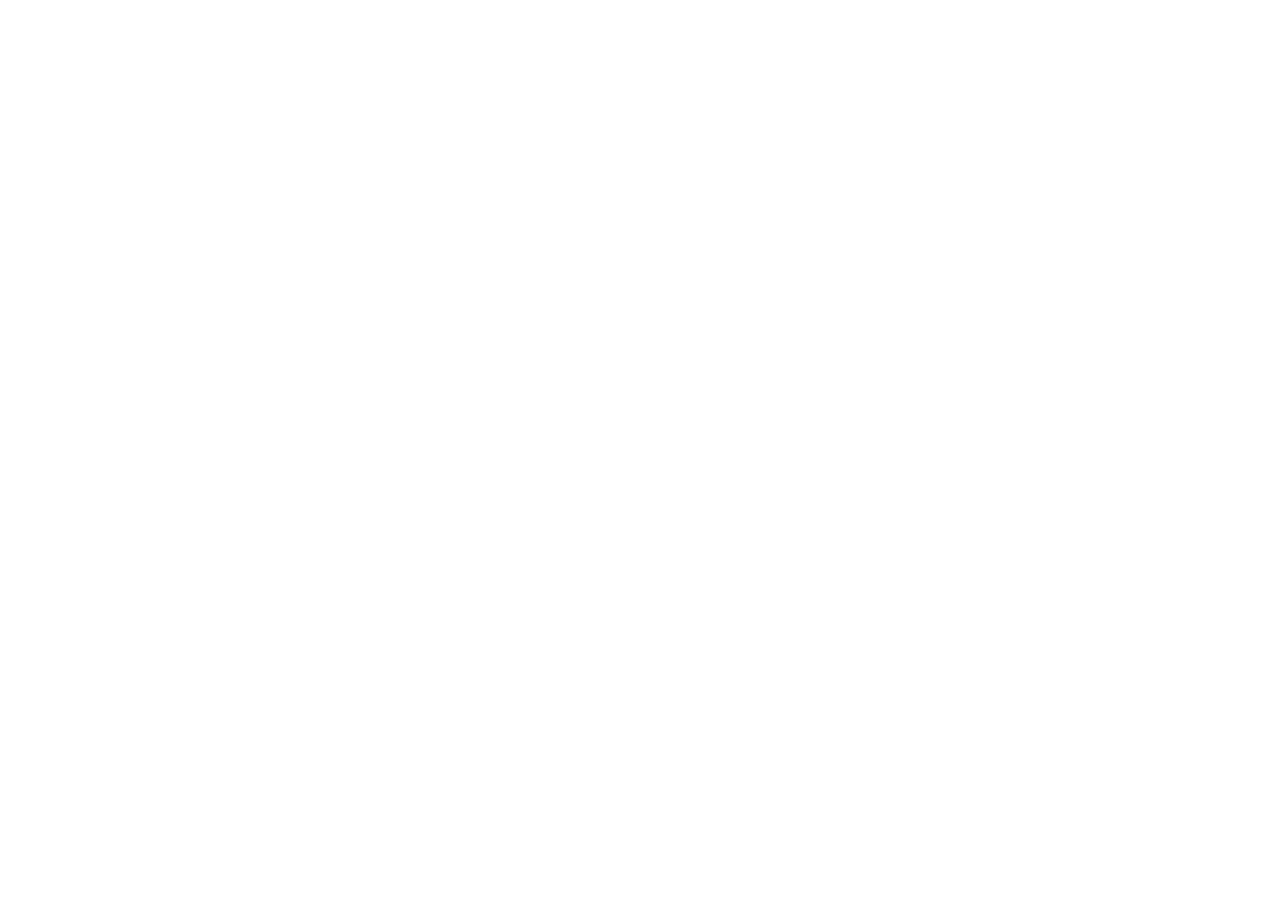
==== index.html @ 89c5e9c7 "Se agrega index.html" ====
<!DOCTYPE html>
<html lang="es">
<head>
    <meta charset="UTF-8">
    <meta name="viewport" content="width=device-width, initial-scale=1.0">
    <title>Trabajo-Practico-I</title>
</head>
<body>

</body>
</html>
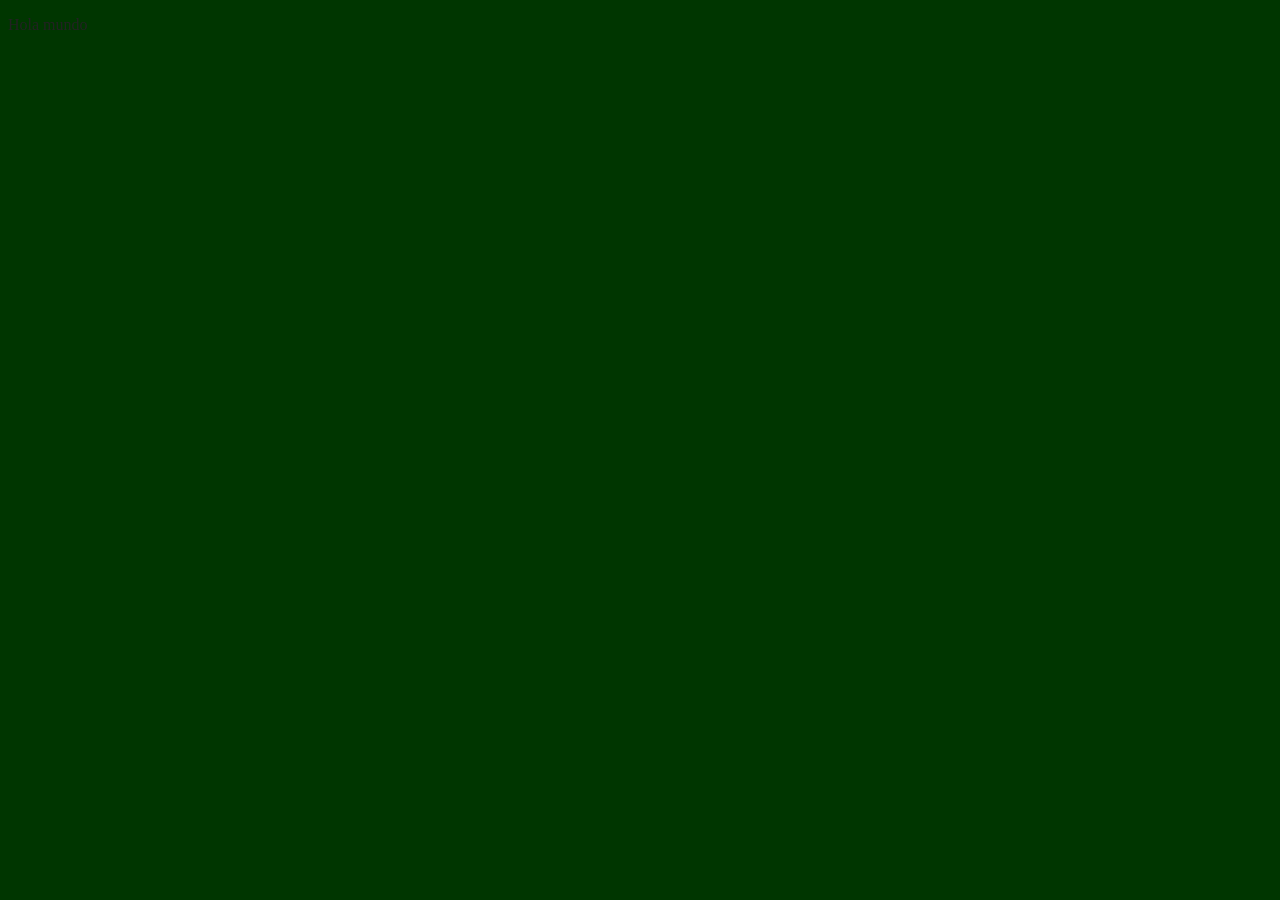
==== commit 3cb72bc7: "Se agrego estilo.css al proyecto" ====
--- a/index.html
+++ b/index.html
@@ -3,9 +3,10 @@
 <head>
     <meta charset="UTF-8">
     <meta name="viewport" content="width=device-width, initial-scale=1.0">
-    <title>Trabajo-Practico-I</title>
+    <title>TP1-ProgramacionIII</title>
+    <link rel="stylesheet" href="estilo.css"
 </head>
 <body>
-
+<p>Hola mundo</p>
 </body>
 </html>
--- a/estilo.css
+++ b/estilo.css
@@ -0,0 +1,4 @@
+body{
+    background-color: rgb(0, 54, 0);
+    color: #222;
+}
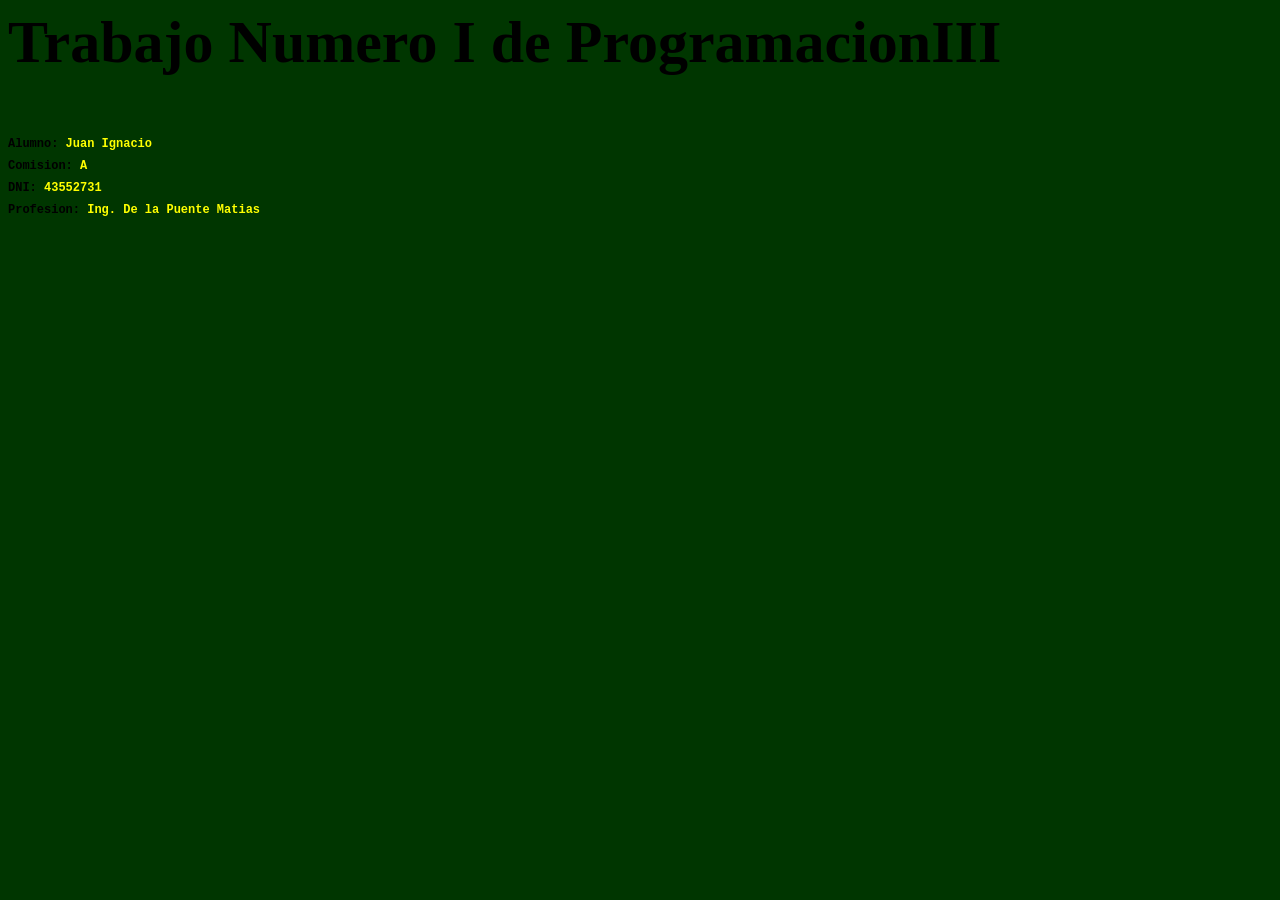
==== commit 5998a27e: "Se coloco un background y se añadieron  lineas para encabezado y titulo en index.html" ====
--- a/index.html
+++ b/index.html
@@ -4,9 +4,22 @@
     <meta charset="UTF-8">
     <meta name="viewport" content="width=device-width, initial-scale=1.0">
     <title>TP1-ProgramacionIII</title>
-    <link rel="stylesheet" href="estilo.css"
+    <link rel="stylesheet" href="estilo.css" />
+    <style>
+        #encabezado {
+            color: black;
+            font-size: 60px;
+            font-family: Georgia, 'Times New Roman', Times, serif;
+        }
+    </style>
 </head>
 <body>
-<p>Hola mundo</p>
+
+<strong id="encabezado">Trabajo Numero I de ProgramacionIII</p>
+<h1 id="titulo">Alumno: <strong class="nombre">Juan Ignacio</strong></h1>
+<h1 id="titulo">Comision: <strong class="nombre">A</strong></h1>
+<h1 id="titulo">DNI: <strong class="nombre">43552731</strong></h1>
+<h1 id="titulo">Profesion: <strong class="nombre">Ing. De la Puente Matias</strong></h1>
+
 </body>
 </html>
--- a/estilo.css
+++ b/estilo.css
@@ -1,4 +1,14 @@
 body{
     background-color: rgb(0, 54, 0);
     color: #222;
-}+}
+#titulo {
+            color: black;
+            font-size: 12px;
+            font-family: 'Courier New', Courier, monospace;
+        }
+.nombre {
+            color: yellow;
+            font-size: 12px;
+            font-family: 'Courier New', Courier, monospace;
+        }
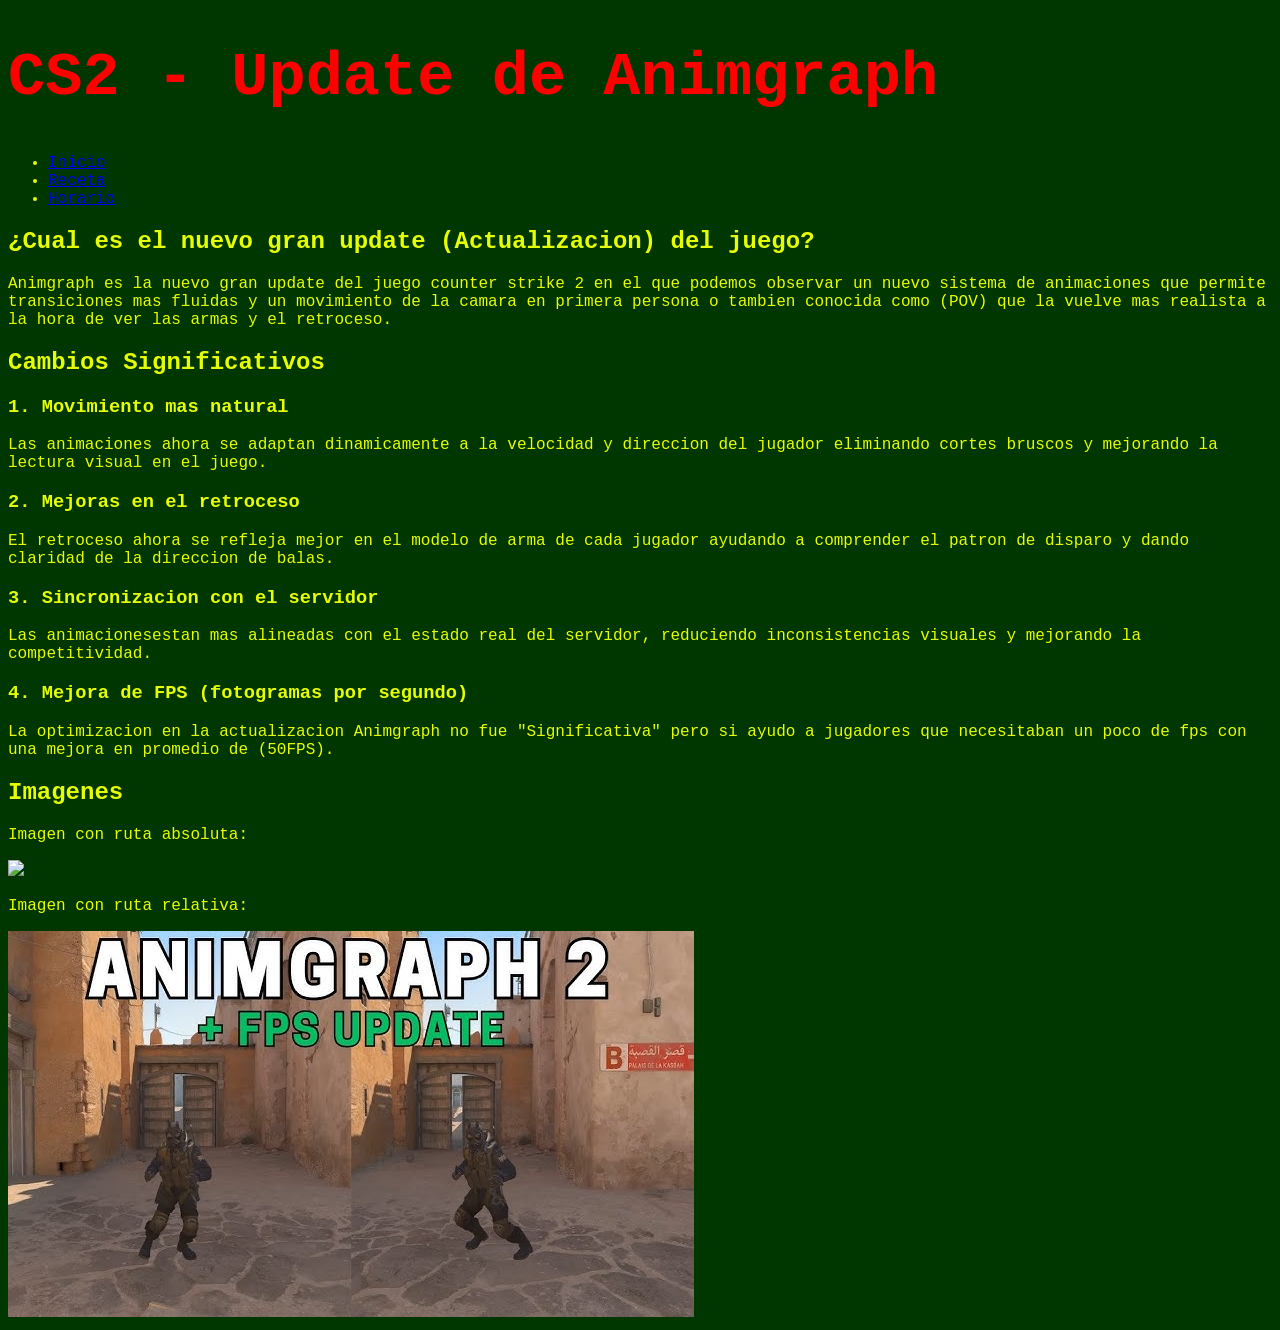
==== commit 9fae4f6d: "Corrección de index.html de estilo.css y se agrega al proyecto Imagen.pjg" ====
--- a/index.html
+++ b/index.html
@@ -3,7 +3,7 @@
 <head>
     <meta charset="UTF-8">
     <meta name="viewport" content="width=device-width, initial-scale=1.0">
-    <title>TP1-ProgramacionIII</title>
+    <title>CS2 - Update Animgraph</title>
     <link rel="stylesheet" href="estilo.css" />
     <style>
         #encabezado {
@@ -14,12 +14,58 @@
     </style>
 </head>
 <body>
+<header>
+    <h1 id="titulo">CS2 - Update de Animgraph</h1>
+    <nav>
+        <ul>
+            <li><a href="index.html">Inicio</a></li>
+            <li><a href="receta.html">Receta</a></li>
+            <li><a href="horario.html">Horario</a></li>
+        </ul>
+    </nav>
+</header>
+<section>
+    <h2>¿Cual es el nuevo gran update (Actualizacion) del juego?</h2>
+    <p> Animgraph es la nuevo gran update del juego counter strike 2
+    en el que podemos observar un nuevo sistema de animaciones que permite
+    transiciones mas fluidas y un movimiento de la camara en primera persona o
+    tambien conocida como (POV) que la vuelve mas realista a la hora de ver las
+    armas y el retroceso.
+    </p>
+</section>
+<section>
+    <h2>Cambios Significativos</h2>
+    <article>
+        <h3>1. Movimiento mas natural</h3>
+        <p> Las animaciones ahora se adaptan dinamicamente a la velocidad y direccion
+        del jugador eliminando cortes bruscos y mejorando la lectura visual en el juego. 
+        </p>
+    </article>
+    <article>
+        <h3>2. Mejoras en el retroceso</h3>
+        <p> El retroceso ahora se refleja mejor en el modelo de arma de cada jugador
+        ayudando a comprender el patron de disparo y dando claridad de la direccion de balas.
+        </p>
+    </article>
+        <h3>3. Sincronizacion con el servidor</h3>
+        <p> Las animacionesestan mas alineadas con el estado real del servidor, reduciendo
+        inconsistencias visuales y mejorando la competitividad.
+        </p>
+    </article>
+    </article>
+        <h3>4. Mejora de FPS (fotogramas por segundo)</h3>
+        <p> La optimizacion en la actualizacion Animgraph no fue "Significativa" pero si ayudo
+            a jugadores que necesitaban un poco de fps con una mejora en promedio de (50FPS).
+        </p>
+    </article>
+</section>
+<section>
+    <h2>Imagenes</h2>
+    <p> Imagen con ruta absoluta:</p>
+    <img src="https://i.ytimg.com/vi/Rqi321BlCGA/hq720.jpg?sqp=-oaymwEhCK4FEIIDSFryq4qpAxMIARUAAAAAGAElAADIQj0AgKJD&rs=AOn4CLCjwJj9s6CIrurBovhu0bE1nynMvA">
 
-<strong id="encabezado">Trabajo Numero I de ProgramacionIII</p>
-<h1 id="titulo">Alumno: <strong class="nombre">Juan Ignacio</strong></h1>
-<h1 id="titulo">Comision: <strong class="nombre">A</strong></h1>
-<h1 id="titulo">DNI: <strong class="nombre">43552731</strong></h1>
-<h1 id="titulo">Profesion: <strong class="nombre">Ing. De la Puente Matias</strong></h1>
-
+    <p> Imagen con ruta relativa:</p>
+    <img src="Imagen.jpg" width="686" height="386">
+</section>
 </body>
 </html>
--- a/estilo.css
+++ b/estilo.css
@@ -1,10 +1,11 @@
 body{
+    font-family: 'Courier New', Courier, monospace;
     background-color: rgb(0, 54, 0);
-    color: #222;
+    color: #e5ff00;
 }
 #titulo {
-            color: black;
-            font-size: 12px;
+            color: rgb(255, 0, 0);
+            font-size: 62px;
             font-family: 'Courier New', Courier, monospace;
         }
 .nombre {
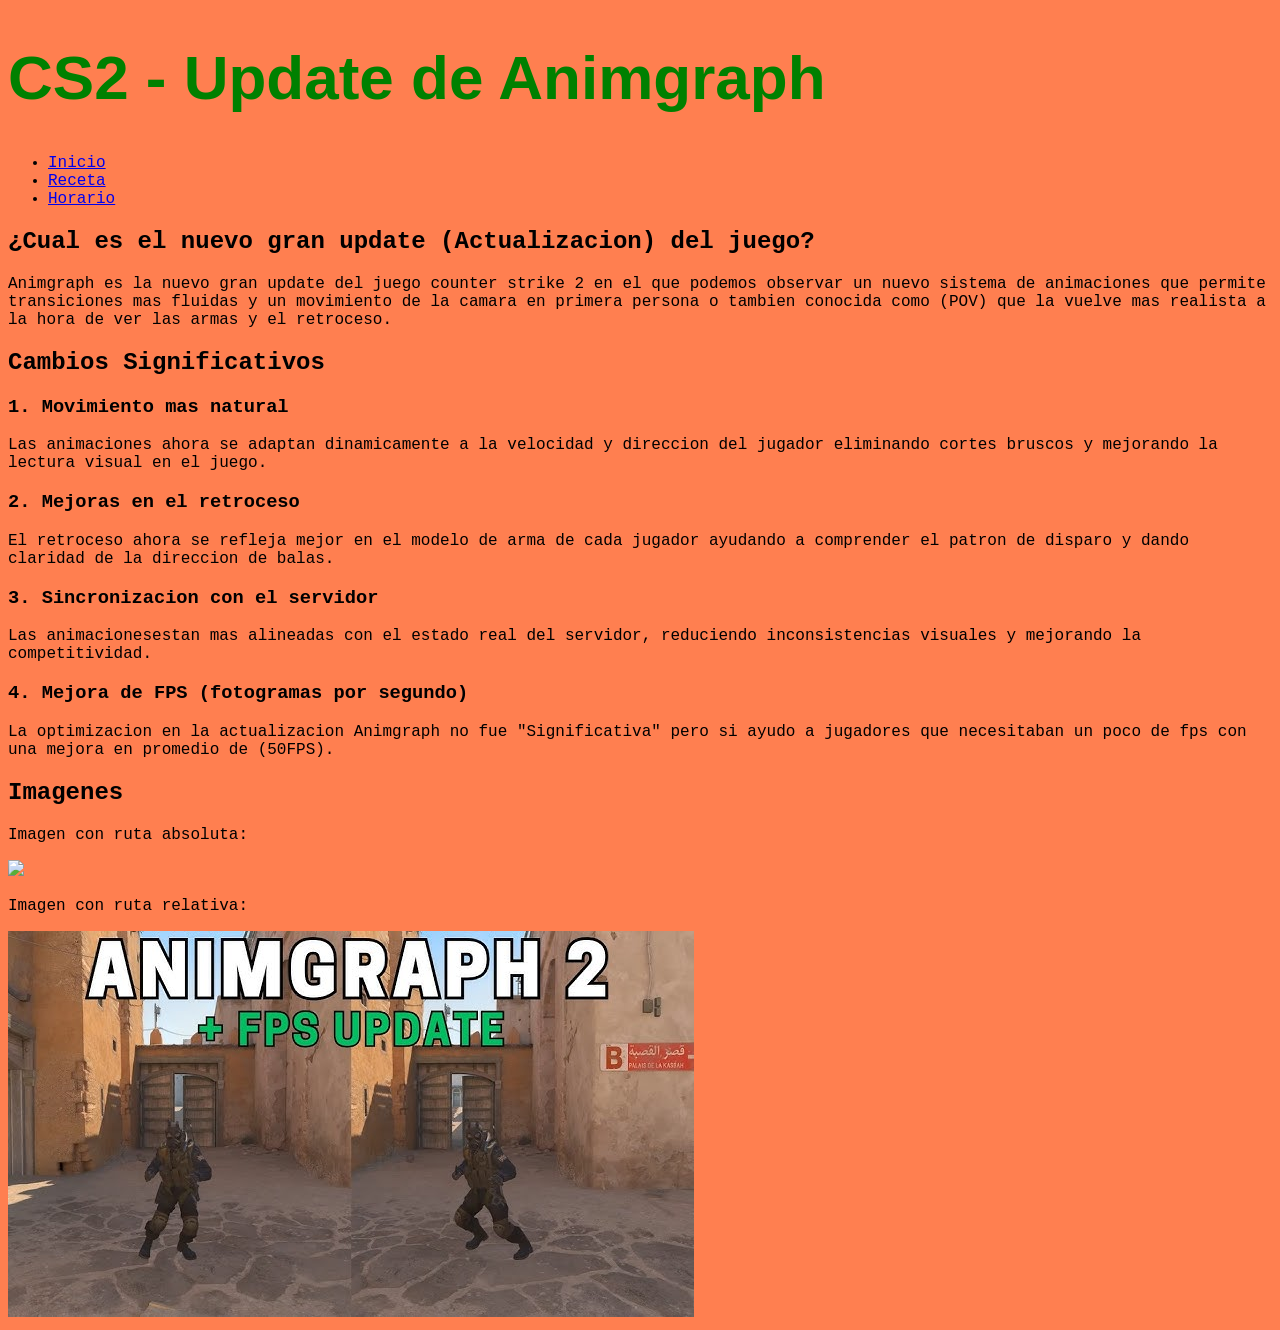
==== commit 7f2112af: "Update de pequeñas modificaciones para estilo.css, horario.hmtl, index.html y una modificacion grand" ====
--- a/index.html
+++ b/index.html
@@ -5,13 +5,6 @@
     <meta name="viewport" content="width=device-width, initial-scale=1.0">
     <title>CS2 - Update Animgraph</title>
     <link rel="stylesheet" href="estilo.css" />
-    <style>
-        #encabezado {
-            color: black;
-            font-size: 60px;
-            font-family: Georgia, 'Times New Roman', Times, serif;
-        }
-    </style>
 </head>
 <body>
 <header>
@@ -55,7 +48,7 @@
     </article>
         <h3>4. Mejora de FPS (fotogramas por segundo)</h3>
         <p> La optimizacion en la actualizacion Animgraph no fue "Significativa" pero si ayudo
-            a jugadores que necesitaban un poco de fps con una mejora en promedio de (50FPS).
+        a jugadores que necesitaban un poco de fps con una mejora en promedio de (50FPS).
         </p>
     </article>
 </section>
@@ -65,7 +58,7 @@
     <img src="https://i.ytimg.com/vi/Rqi321BlCGA/hq720.jpg?sqp=-oaymwEhCK4FEIIDSFryq4qpAxMIARUAAAAAGAElAADIQj0AgKJD&rs=AOn4CLCjwJj9s6CIrurBovhu0bE1nynMvA">
 
     <p> Imagen con ruta relativa:</p>
-    <img src="Imagen.jpg" width="686" height="386">
+    <img src="Imagen.jpg">
 </section>
 </body>
 </html>
--- a/estilo.css
+++ b/estilo.css
@@ -1,15 +1,9 @@
 body{
-    font-family: 'Courier New', Courier, monospace;
-    background-color: rgb(0, 54, 0);
-    color: #e5ff00;
-}
+            font-family: 'Courier New', Courier, monospace;
+            background-color: coral
+        }
 #titulo {
-            color: rgb(255, 0, 0);
+            font-family: Arial, Helvetica, sans-serif;
+            color: green;
             font-size: 62px;
-            font-family: 'Courier New', Courier, monospace;
-        }
-.nombre {
-            color: yellow;
-            font-size: 12px;
-            font-family: 'Courier New', Courier, monospace;
         }
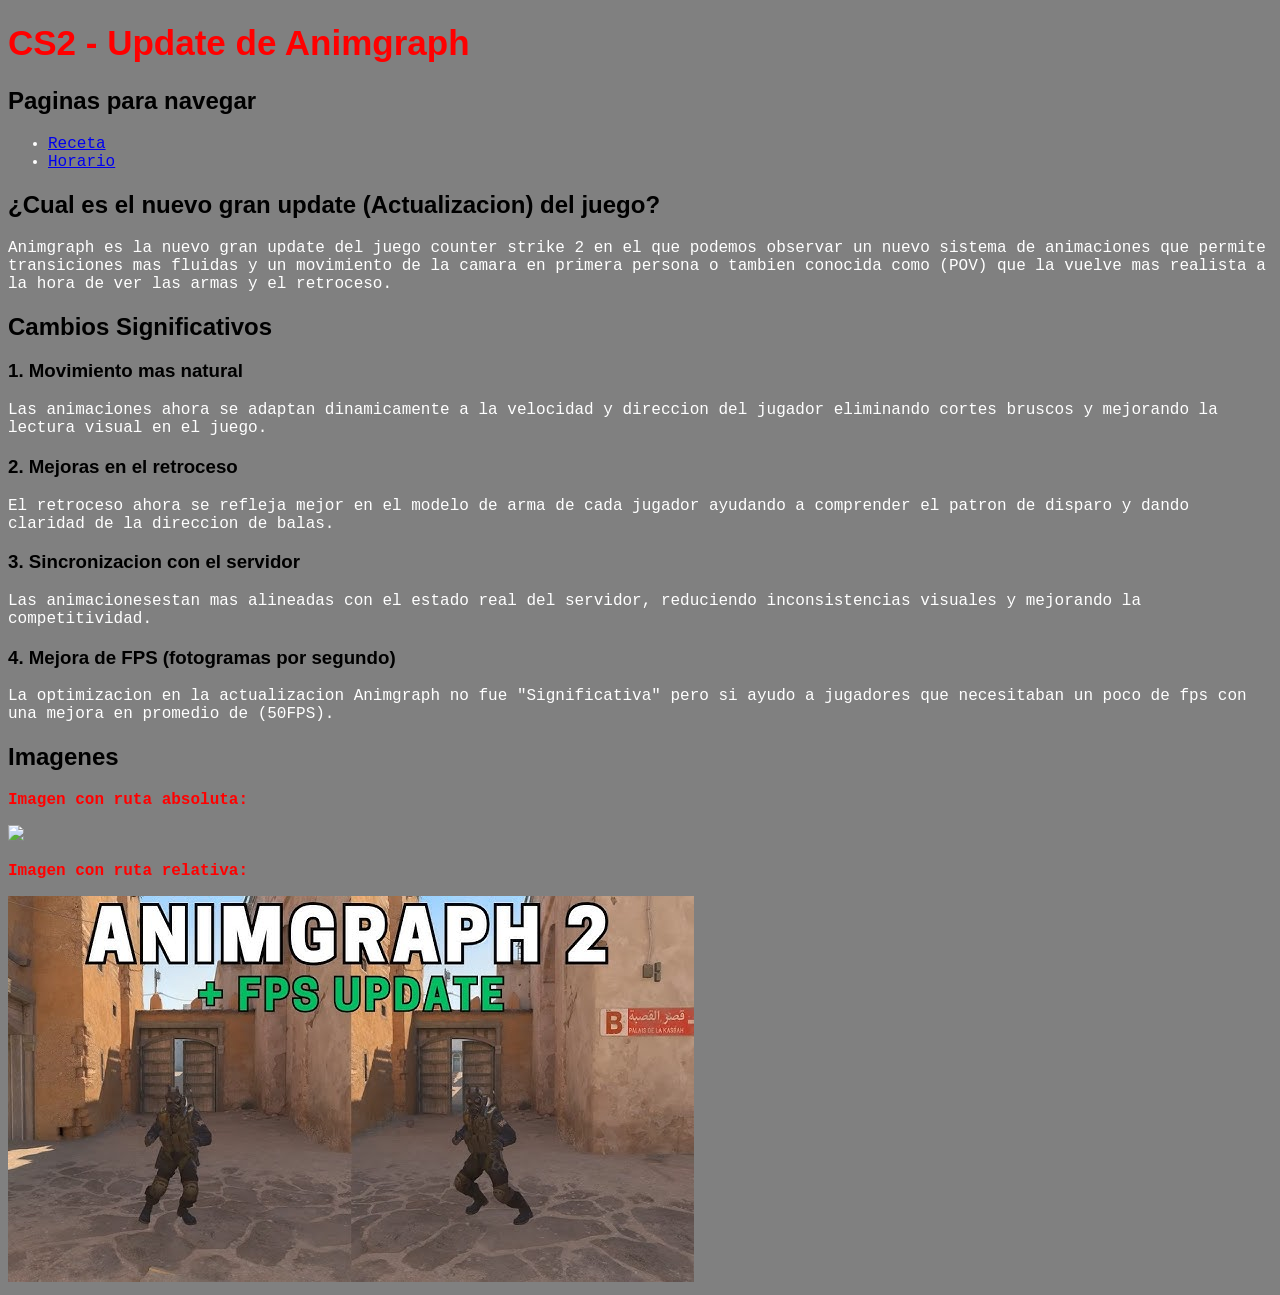
==== commit c64d2a4c: "Se resolvieron errores de sintaxis en los archivos y se cambio el color del background del proyecto" ====
--- a/index.html
+++ b/index.html
@@ -4,14 +4,14 @@
     <meta charset="UTF-8">
     <meta name="viewport" content="width=device-width, initial-scale=1.0">
     <title>CS2 - Update Animgraph</title>
-    <link rel="stylesheet" href="estilo.css" />
+    <link rel="stylesheet" href="estilo.css"/>
 </head>
 <body>
 <header>
-    <h1 id="titulo">CS2 - Update de Animgraph</h1>
+    <h1>CS2 - Update de Animgraph</h1>
+    <h2>Paginas para navegar</h2>
     <nav>
         <ul>
-            <li><a href="index.html">Inicio</a></li>
             <li><a href="receta.html">Receta</a></li>
             <li><a href="horario.html">Horario</a></li>
         </ul>
@@ -19,33 +19,31 @@
 </header>
 <section>
     <h2>¿Cual es el nuevo gran update (Actualizacion) del juego?</h2>
-    <p> Animgraph es la nuevo gran update del juego counter strike 2
+    <p>Animgraph es la nuevo gran update del juego counter strike 2
     en el que podemos observar un nuevo sistema de animaciones que permite
     transiciones mas fluidas y un movimiento de la camara en primera persona o
     tambien conocida como (POV) que la vuelve mas realista a la hora de ver las
-    armas y el retroceso.
-    </p>
+    armas y el retroceso.</p>
 </section>
 <section>
     <h2>Cambios Significativos</h2>
     <article>
         <h3>1. Movimiento mas natural</h3>
         <p> Las animaciones ahora se adaptan dinamicamente a la velocidad y direccion
-        del jugador eliminando cortes bruscos y mejorando la lectura visual en el juego. 
-        </p>
+        del jugador eliminando cortes bruscos y mejorando la lectura visual en el juego.</p>
     </article>
     <article>
         <h3>2. Mejoras en el retroceso</h3>
         <p> El retroceso ahora se refleja mejor en el modelo de arma de cada jugador
-        ayudando a comprender el patron de disparo y dando claridad de la direccion de balas.
-        </p>
+        ayudando a comprender el patron de disparo y dando claridad de la direccion de balas.</p>
     </article>
+    <article>
         <h3>3. Sincronizacion con el servidor</h3>
         <p> Las animacionesestan mas alineadas con el estado real del servidor, reduciendo
         inconsistencias visuales y mejorando la competitividad.
         </p>
     </article>
-    </article>
+    <article>
         <h3>4. Mejora de FPS (fotogramas por segundo)</h3>
         <p> La optimizacion en la actualizacion Animgraph no fue "Significativa" pero si ayudo
         a jugadores que necesitaban un poco de fps con una mejora en promedio de (50FPS).
@@ -54,10 +52,9 @@
 </section>
 <section>
     <h2>Imagenes</h2>
-    <p> Imagen con ruta absoluta:</p>
+    <p style="color: red;"><strong>Imagen con ruta absoluta:</strong></p>
     <img src="https://i.ytimg.com/vi/Rqi321BlCGA/hq720.jpg?sqp=-oaymwEhCK4FEIIDSFryq4qpAxMIARUAAAAAGAElAADIQj0AgKJD&rs=AOn4CLCjwJj9s6CIrurBovhu0bE1nynMvA">
-
-    <p> Imagen con ruta relativa:</p>
+    <p style="color: red;"><strong>Imagen con ruta relativa:</strong></p>
     <img src="Imagen.jpg">
 </section>
 </body>
--- a/estilo.css
+++ b/estilo.css
@@ -1,9 +1,24 @@
 body{
             font-family: 'Courier New', Courier, monospace;
-            background-color: coral
+            color: white;
+            background-color: gray;
         }
-#titulo {
+h1{
+            font-family: Verdana, Geneva, Tahoma, sans-serif;
+            color: red;
+            font-size: 35px;
+        }
+h2     {
             font-family: Arial, Helvetica, sans-serif;
-            color: green;
-            font-size: 62px;
-        }+            color: black;
+        }
+h3     {
+            font-family: Arial, Helvetica, sans-serif;
+            color: black;
+        }
+th      {
+            color: black;
+        }
+.titulo-rojo {
+    color: red;
+}
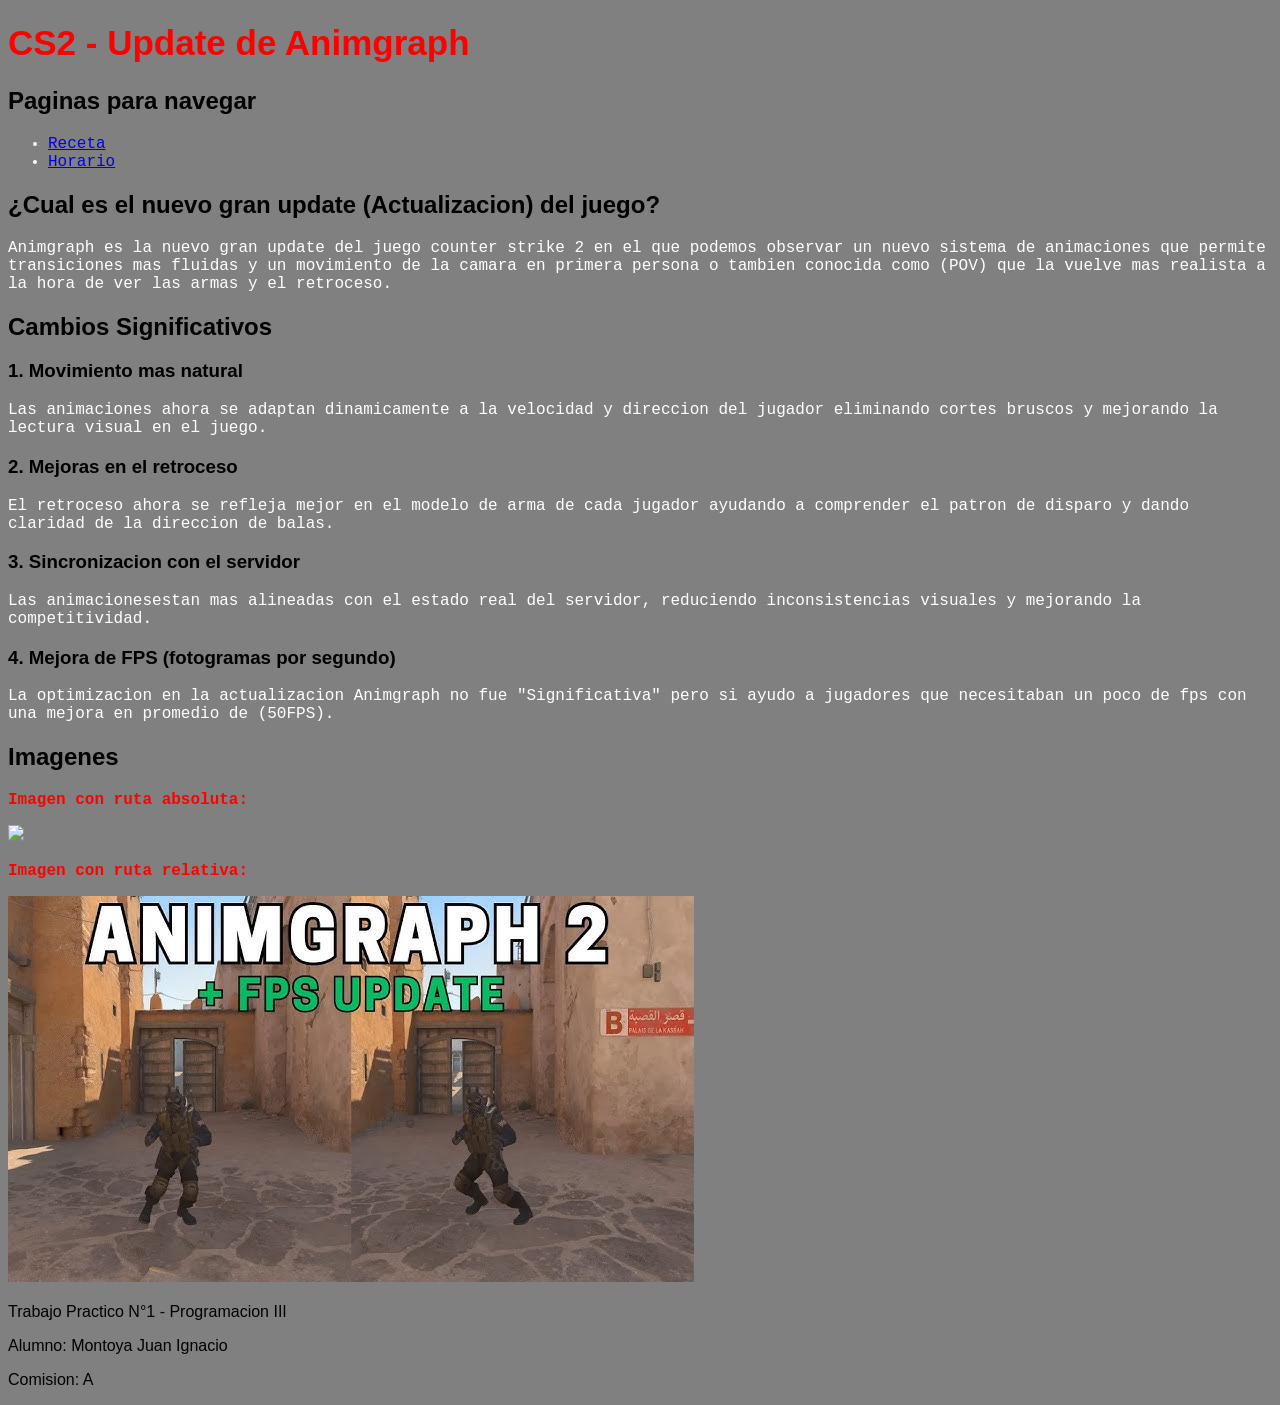
==== commit 3208a2ad: "se añadio a la carpeta recursos-imagenes la imagen implementada en index.html y se agrego el element" ====
--- a/index.html
+++ b/index.html
@@ -40,14 +40,12 @@
     <article>
         <h3>3. Sincronizacion con el servidor</h3>
         <p> Las animacionesestan mas alineadas con el estado real del servidor, reduciendo
-        inconsistencias visuales y mejorando la competitividad.
-        </p>
+        inconsistencias visuales y mejorando la competitividad.</p>
     </article>
     <article>
         <h3>4. Mejora de FPS (fotogramas por segundo)</h3>
         <p> La optimizacion en la actualizacion Animgraph no fue "Significativa" pero si ayudo
-        a jugadores que necesitaban un poco de fps con una mejora en promedio de (50FPS).
-        </p>
+        a jugadores que necesitaban un poco de fps con una mejora en promedio de (50FPS).</p>
     </article>
 </section>
 <section>
@@ -55,7 +53,12 @@
     <p style="color: red;"><strong>Imagen con ruta absoluta:</strong></p>
     <img src="https://i.ytimg.com/vi/Rqi321BlCGA/hq720.jpg?sqp=-oaymwEhCK4FEIIDSFryq4qpAxMIARUAAAAAGAElAADIQj0AgKJD&rs=AOn4CLCjwJj9s6CIrurBovhu0bE1nynMvA">
     <p style="color: red;"><strong>Imagen con ruta relativa:</strong></p>
-    <img src="Imagen.jpg">
+    <img src="recursos-imagenes/imagen-ejemplo-index.jpg">
 </section>
+<footer>
+    <p>Trabajo Practico N°1 - Programacion III</p>
+    <p>Alumno: Montoya Juan Ignacio</p>
+    <p>Comision: A</p>
+</footer>
 </body>
 </html>
--- a/estilo.css
+++ b/estilo.css
@@ -19,6 +19,7 @@
 th      {
             color: black;
         }
-.titulo-rojo {
-    color: red;
-}+footer  {
+            font-family: Impact, Haettenschweiler, 'Arial Narrow Bold', sans-serif;
+            color: black;
+        }
